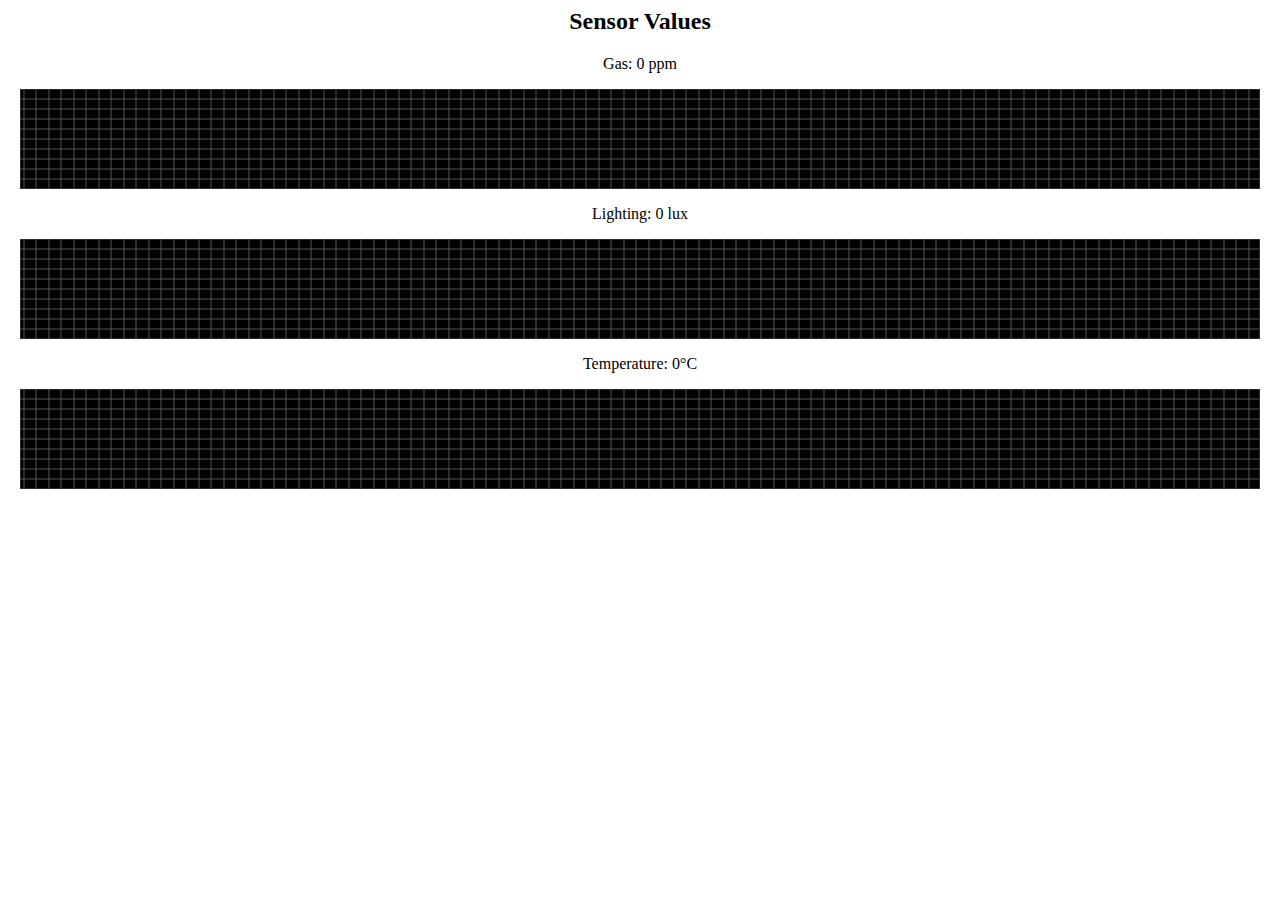
==== web_server/index.html @ 6453464a "Update all, program not work with old code" ====
<html>
    <head>
        <title>Sensors value viewer</title>
        <script type="text/javascript" src="jquery-2-1-0-min.js"></script>
        <script type="text/javascript" src="smoothie.js"></script>
        <script type="text/javascript" src="code.js"></script>
	</head>
	<body align="center">
		<h2 id="sensor_title">Sensor Values</h2>
		<p id='status'>Javascript <b>does not</b> appear to be working.</p>

		<p>Gas: <span id='gas_value'>0</span> ppm</p>
		<canvas id="gas" height="100"></canvas>
		
		<p>Lighting: <span id='light_value'>0</span> lux</p>
		<canvas id="lighting" height="100"></canvas>
		
		<p>Temperature: <span id='tempc_value'>0</span>&deg;C</p>
		<canvas id="tempc" height="100"></canvas>

    </body>
</html>
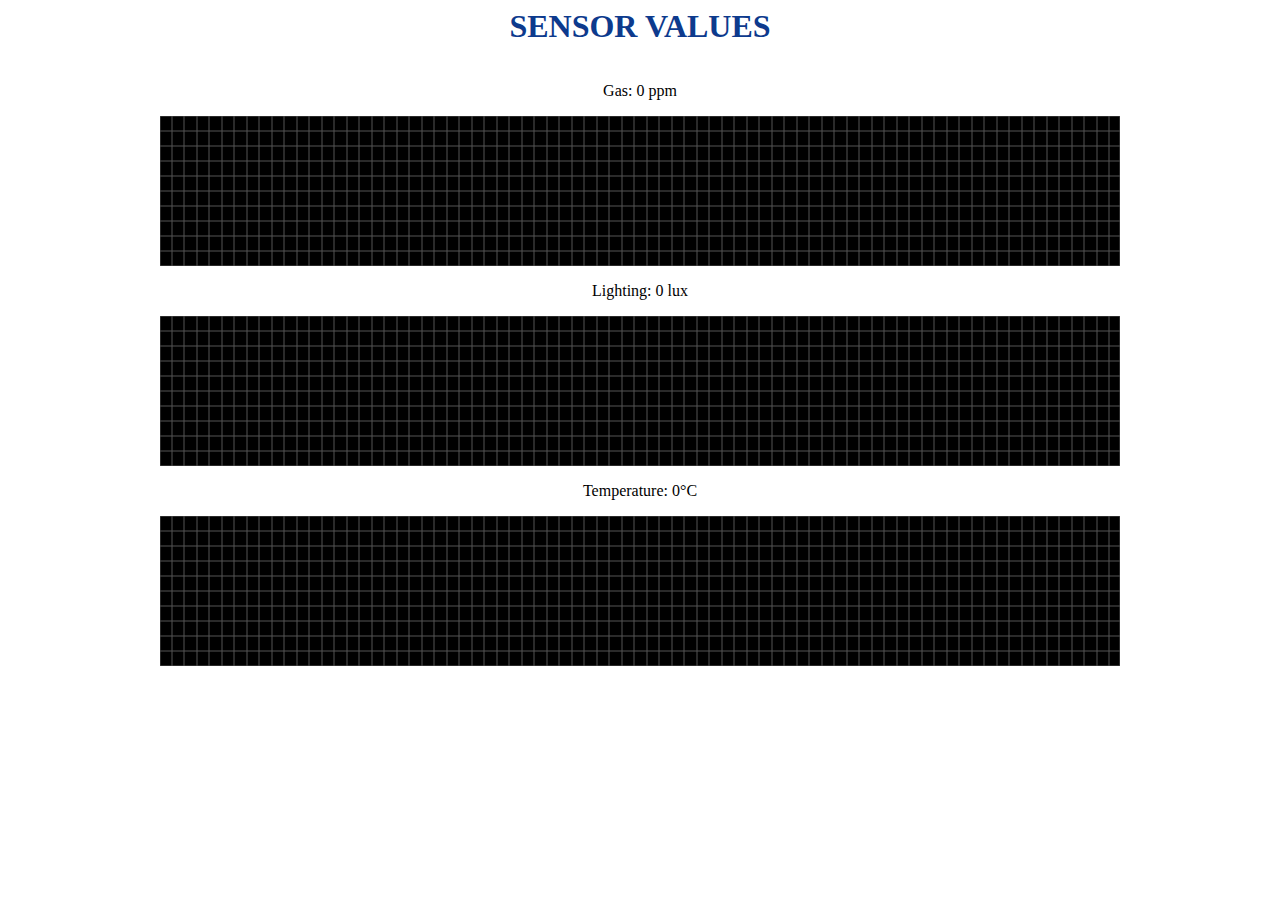
==== commit 9289633b: "fix some bugs, change time poll, update webpage" ====
--- a/web_server/index.html
+++ b/web_server/index.html
@@ -1,22 +1,27 @@
 <html>
     <head>
+		<meta http-equiv="Content-Type" content="text/html; charset=utf-8" />
         <title>Sensors value viewer</title>
         <script type="text/javascript" src="jquery-2-1-0-min.js"></script>
         <script type="text/javascript" src="smoothie.js"></script>
         <script type="text/javascript" src="code.js"></script>
+		<link rel="stylesheet" type="text/css" href="style.css" />
 	</head>
 	<body align="center">
-		<h2 id="sensor_title">Sensor Values</h2>
-		<p id='status'>Javascript <b>does not</b> appear to be working.</p>
-
-		<p>Gas: <span id='gas_value'>0</span> ppm</p>
-		<canvas id="gas" height="100"></canvas>
+		<h1 id="sensor_title">Sensor Values</h1>
 		
-		<p>Lighting: <span id='light_value'>0</span> lux</p>
-		<canvas id="lighting" height="100"></canvas>
-		
-		<p>Temperature: <span id='tempc_value'>0</span>&deg;C</p>
-		<canvas id="tempc" height="100"></canvas>
-
-    </body>
+		<div id="wrapper">
+			<p id='status'>Javascript <b>does not</b> appear to be working.</p>
+			
+			<p>Gas: <span id='gas_value'>0</span> ppm</p>
+			<canvas id="gas" height="150"></canvas>
+			
+			<p>Lighting: <span id='light_value'>0</span> lux</p>
+			<canvas id="lighting" height="150"></canvas>
+			
+			<p>Temperature: <span id='tempc_value'>0</span>&deg;C</p>
+			<canvas id="tempc" height="150"></canvas>
+			
+		</div>
+	</body>
 </html>
--- a/web_server/style.css
+++ b/web_server/style.css
@@ -0,0 +1,44 @@
+@charset "utf-8";
+/* CSS Document */
+
+
+#wrapper{
+width:80%;
+height:700px;
+display:auto;
+margin:20px auto;
+overflow:auto;
+}
+h1{
+text-align:center;
+text-transform:uppercase;
+color:#0d3a8d;
+}
+
+table{
+color: #494948;
+border-collapse: collapse;
+margin: 0 auto;
+letter-spacing: 0.3px;
+width:100%;
+}
+table tr:nth-child(even){ 
+background-color:white;
+}
+table tr:nth-child(odd){
+background-color:#e1f3ff;
+border:1px solid #bae3ff;
+border-left:none;
+border-right:none;
+}
+table tr.con{
+
+}
+th,td{ 
+padding:8px 15px;
+}
+th{ 
+text-align:left;
+color:#d9d9d9;
+background-color:black;
+}
